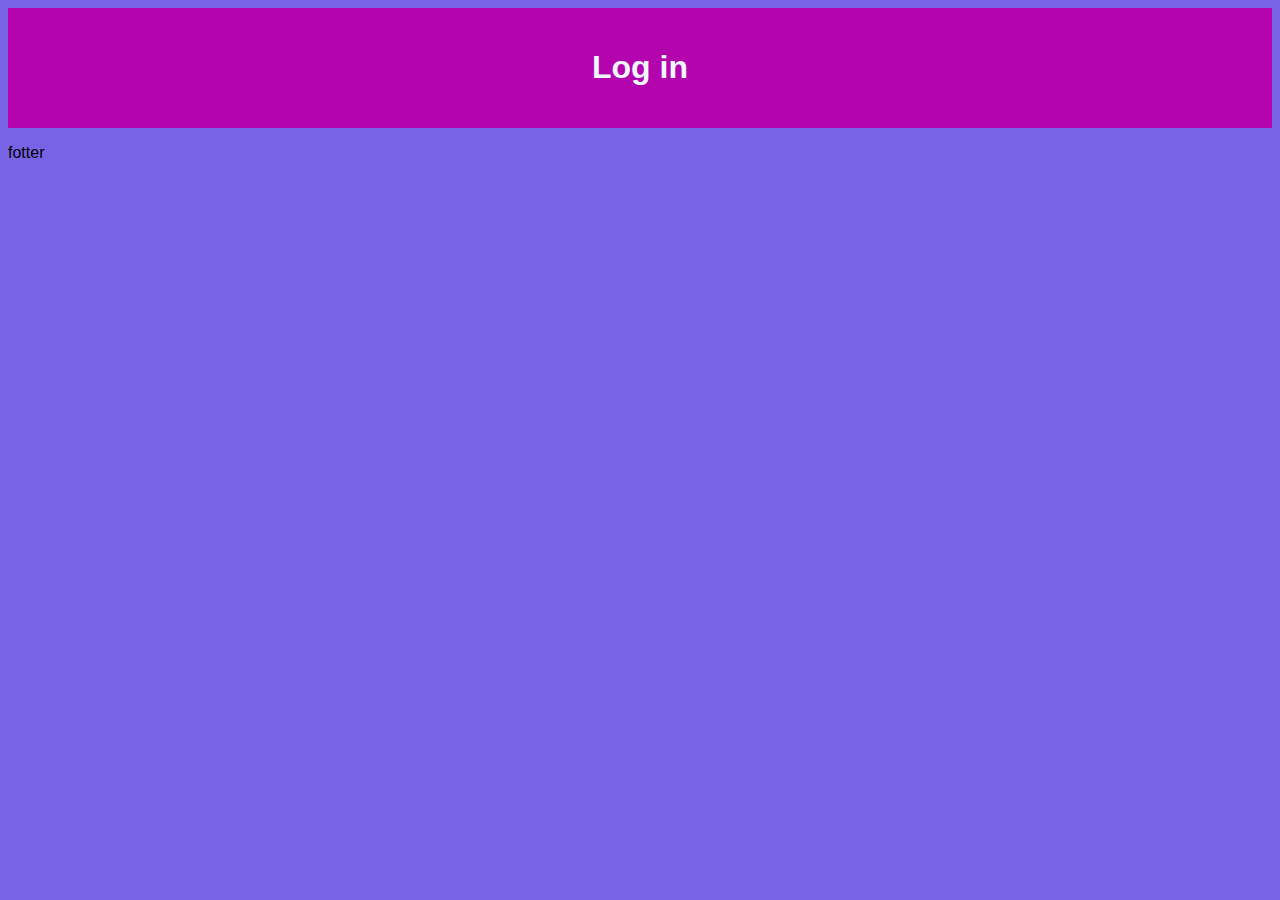
==== login.html @ e3908340 "." ====
<!DOCTYPE html>
<html lang ="es">
    <head>
        <meta charset="iso-8859-1">
        <meta name ="proyecto" content = "Proyecto final appweb">
        <meta name ="keywords" content = "HTML5,CSS3">
        <title>Log in</title>
        <link rel="stylesheet" href="style.css">
    </head>
    <body class="body">
        <section>
            <header class="header">
                <h1>Log in</h1>
            </header>
        </section>

        <section>
            <footer>
                <p> fotter</p>
            </footer>
        </section>
    </body>
</html>
---- style.css ----
.header
 {
    background: #B404AE;
    padding: 20px;
     width: 100;
     height: auto;
     text-align: center;
 }

.body
{
   background-color: #7863E7;
    font-family: Arial;
}

.foot
{
    text-align: center;
}

.responsive
{
    width: 100%;
    height:420px
}

h1
{
  color: aliceblue
}
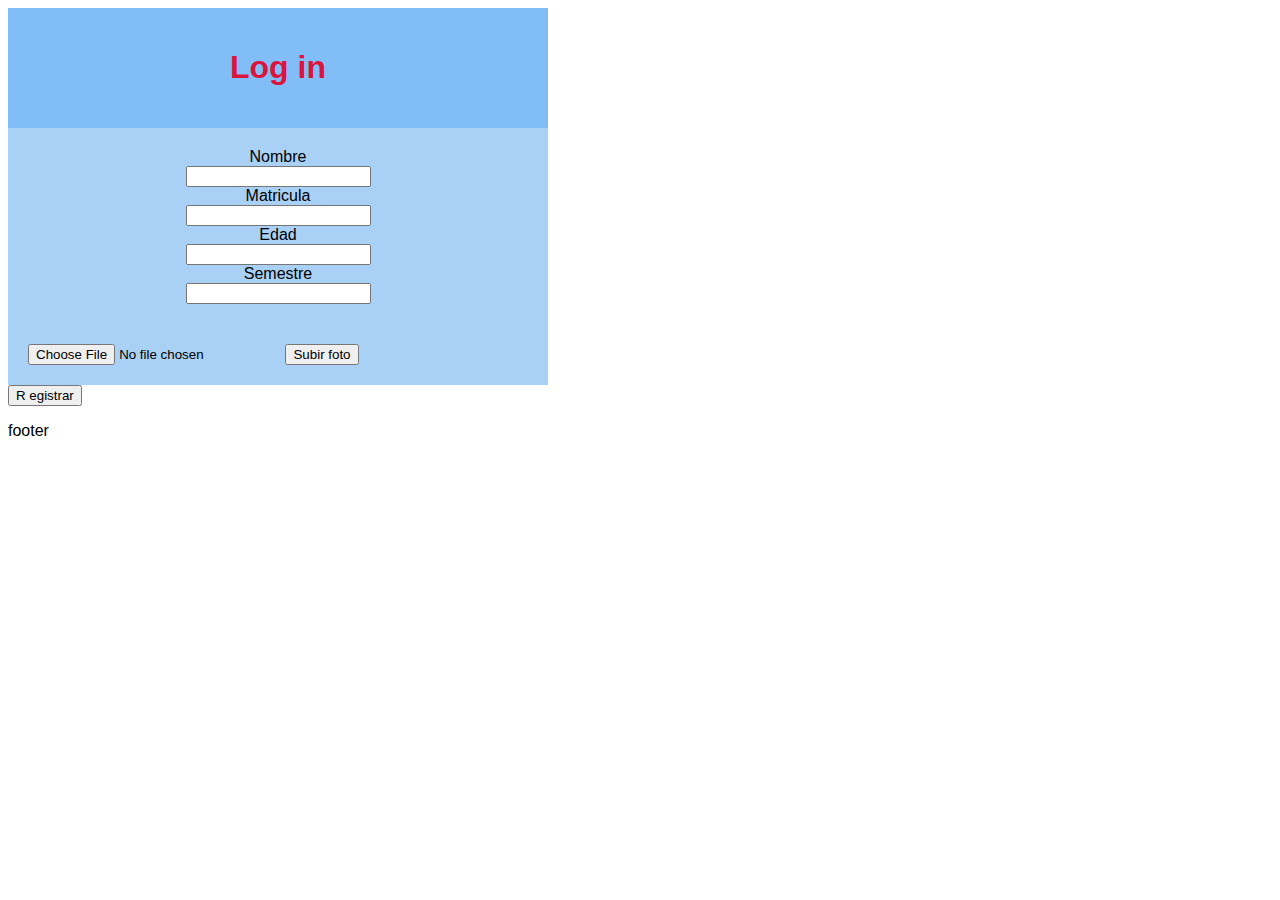
==== commit 7016f476: "el log in ya tiene formato , se hicieron cambios menores al css y el upload es un php con una rutina" ====
--- a/login.html
+++ b/login.html
@@ -13,10 +13,31 @@
                 <h1>Log in</h1>
             </header>
         </section>
-
+            <form class="bigbox" style="background-color:#A9D0F5">
+                <form class="middlebox" style="background-color:#A9D0F5">
+                    <center>
+                        <form class="littlebox">
+                            <label for="name">Nombre</label><br>
+                            <input type="text" name="name"><br>
+                            <label for="id">Matricula</label><br>
+                            <input type="number" name="id" maxlength="9"><br>
+                            <label for="age">Edad</label><br>
+                            <input type="number" name="age" maxlength="2"><br>
+                            <label for="grade">Semestre</label><br>
+                            <input type="number" name="grade" maxlength="2"><br>
+                        </form>
+                    </center>
+                </form>
+                    <form class="photo" enctype="multipart/form-data" action="upload.php" method="post" style="background-color:#A9D0F5">
+                        <input name="uploadfile" type="file"/>
+                        <input type="submit" value="Subir foto"/>
+                    </form>
+                <button type="button">R
+                    egistrar</button>
+            </form>
         <section>
             <footer>
-                <p> fotter</p>
+                <p> footer</p>
             </footer>
         </section>
     </body>
--- a/style.css
+++ b/style.css
@@ -1,24 +1,24 @@
-.header
+header
  {
-    background: #B404AE;
+    background: #81BEF7;
     padding: 20px;
-     width: 100;
+     width: 500px;
      height: auto;
      text-align: center;
  }
 
-.body
+body
 {
-   background-color: #7863E7;
+   background-color: #0000;
     font-family: Arial;
 }
 
-.foot
+foot
 {
     text-align: center;
 }
 
-.responsive
+responsive
 {
     width: 100%;
     height:420px
@@ -26,5 +26,31 @@
 
 h1
 {
-  color: aliceblue
+  color:crimson
 }
+
+.bigbox
+{
+    width: 500px;
+    padding: 20px;
+    text-align: center;
+}
+
+.middlebox
+{
+
+}
+
+.littlebox
+{
+    width: 200px;
+    text-align: left;
+}
+
+.photo
+{
+    width: 500px;
+    padding: 20px;
+}
+
+
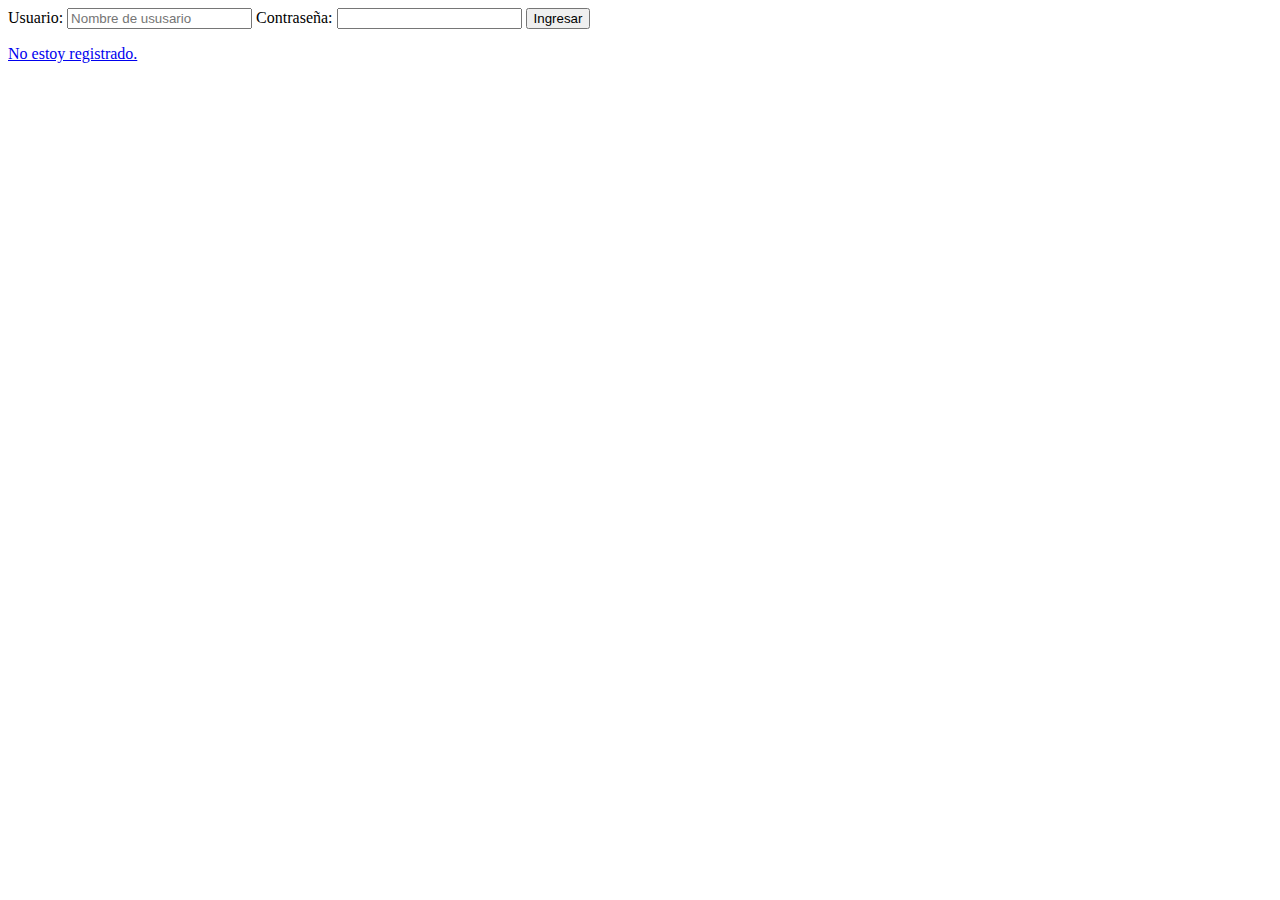
==== commit c67fab47: "." ====
--- a/login.html
+++ b/login.html
@@ -1,44 +1,19 @@
-<!DOCTYPE html>
-<html lang ="es">
+<!DOCTYPE HTML>
+<html>
     <head>
-        <meta charset="iso-8859-1">
-        <meta name ="proyecto" content = "Proyecto final appweb">
-        <meta name ="keywords" content = "HTML5,CSS3">
-        <title>Log in</title>
-        <link rel="stylesheet" href="style.css">
     </head>
-    <body class="body">
-        <section>
-            <header class="header">
-                <h1>Log in</h1>
-            </header>
-        </section>
-            <form class="bigbox" style="background-color:#A9D0F5">
-                <form class="middlebox" style="background-color:#A9D0F5">
-                    <center>
-                        <form class="littlebox">
-                            <label for="name">Nombre</label><br>
-                            <input type="text" name="name"><br>
-                            <label for="id">Matricula</label><br>
-                            <input type="number" name="id" maxlength="9"><br>
-                            <label for="age">Edad</label><br>
-                            <input type="number" name="age" maxlength="2"><br>
-                            <label for="grade">Semestre</label><br>
-                            <input type="number" name="grade" maxlength="2"><br>
-                        </form>
-                    </center>
-                </form>
-                    <form class="photo" enctype="multipart/form-data" action="upload.php" method="post" style="background-color:#A9D0F5">
-                        <input name="uploadfile" type="file"/>
-                        <input type="submit" value="Subir foto"/>
-                    </form>
-                <button type="button">R
-                    egistrar</button>
-            </form>
-        <section>
-            <footer>
-                <p> footer</p>
-            </footer>
-        </section>
+    <body>
+        <form action="login.php" method="POST">
+            <label for="usuario">Usuario:</label>
+            <input type="text" name="usuario" id="usuario" placeholder="Nombre de ususario" required>
+
+            <label for="password">Contraseña:</label>
+            <input type="password" name="password" id="password" required>
+
+            <button type="submit">Ingresar</button><br>
+            <p><a href="registrar_alumno.php">No estoy registrado.</a></p>
+        </form>
     </body>
+    <footer>
+    </footer>
 </html>
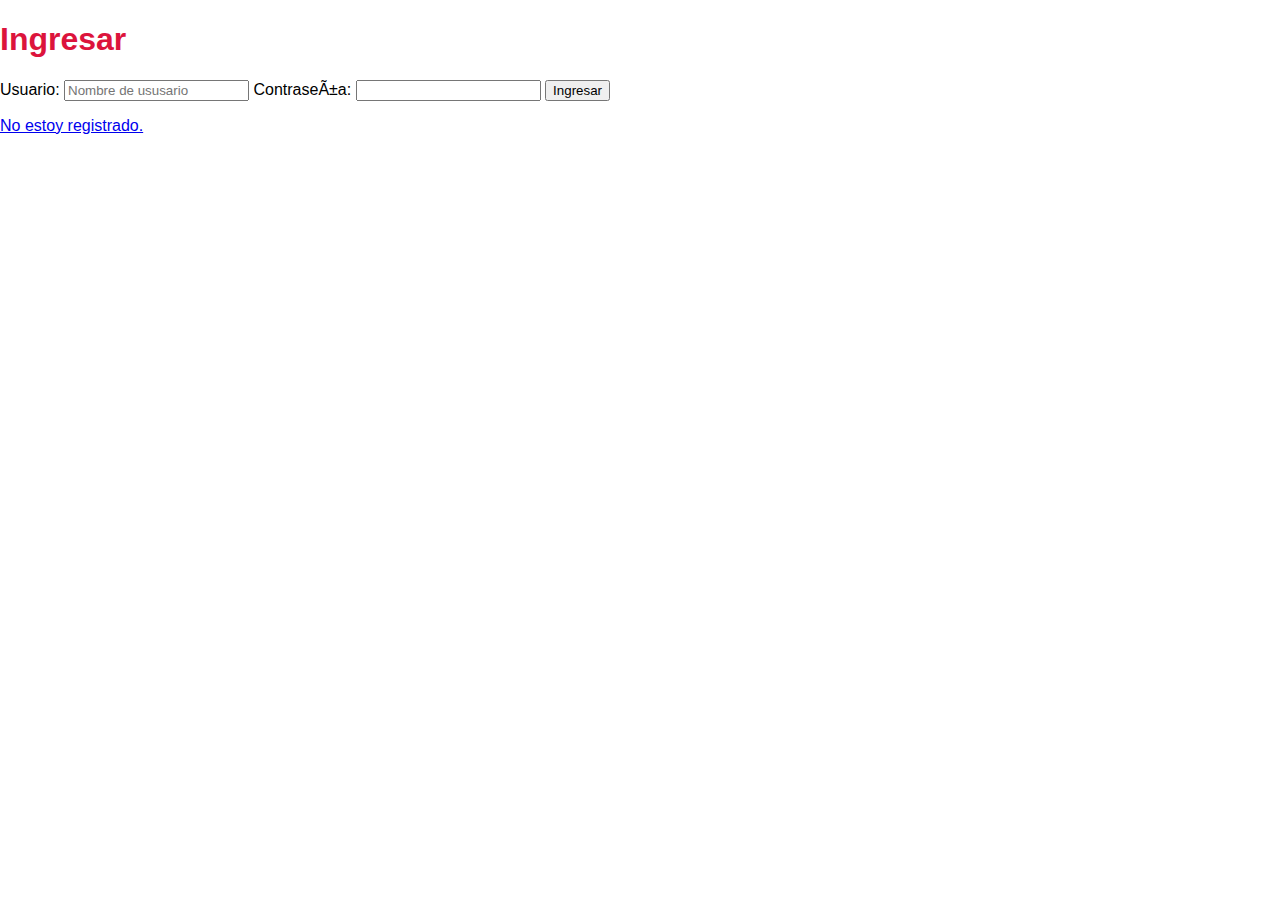
==== commit b14299bd: "Se hicieron los html de registro y log in, los php de registro presentan fallos al momento de ingres" ====
--- a/login.html
+++ b/login.html
@@ -1,19 +1,27 @@
 <!DOCTYPE HTML>
 <html>
     <head>
+        <meta charset="iso-8859-1">
+        <meta name ="proyecto" content = "Proyecto final appweb">
+        <meta name ="keywords" content = "HTML5,CSS3">
+        <title>Log in</title>
+        <link rel="stylesheet" href="style.css">
     </head>
     <body>
+        <h1>Ingresar</h1>
         <form action="login.php" method="POST">
-            <label for="usuario">Usuario:</label>
-            <input type="text" name="usuario" id="usuario" placeholder="Nombre de ususario" required>
+            <div>
+                <label for="usuario">Usuario:</label>
+                <input type="text" name="usuario" id="usuario" placeholder="Nombre de ususario" required>
 
-            <label for="password">Contraseña:</label>
-            <input type="password" name="password" id="password" required>
+                <label for="password">Contraseña:</label>
+                <input type="password" name="password" id="password" required>
 
-            <button type="submit">Ingresar</button><br>
-            <p><a href="registrar_alumno.php">No estoy registrado.</a></p>
+                <button type="submit">Ingresar</button><br>
+            </div>
         </form>
     </body>
     <footer>
+        <p><a href="registro_alumno.html">No estoy registrado.</a></p>
     </footer>
 </html>
--- a/style.css
+++ b/style.css
@@ -0,0 +1,58 @@
+
+.form_titulo{
+    background: deepskyblue;
+    color: #fff;
+    padding: 20px;
+    text-align: center;
+    font-weight: 100;
+    font-size: 30px;
+    border-top-left-radius: 7px;
+    border-top-right-radius: 7px;
+    border-bottom: 3px solid darkred;
+}
+
+body
+{
+    margin: 0;
+    background-color: #0000;
+    font-family: Arial;
+}
+
+foot
+{
+    text-align: center;
+}
+
+h1
+{
+  color:crimson
+}
+
+.bigbox
+{
+    width: 95% ;
+    max-width: 500px;
+    margin: auto;
+    border-radius: 7px;
+
+}
+
+.littlebox
+{
+    width: 200px;
+    margin: auto;
+}
+
+.input-48
+{
+    width: 48%;
+}
+
+.input-100
+{
+    width: 100%;
+}
+
+
+
+
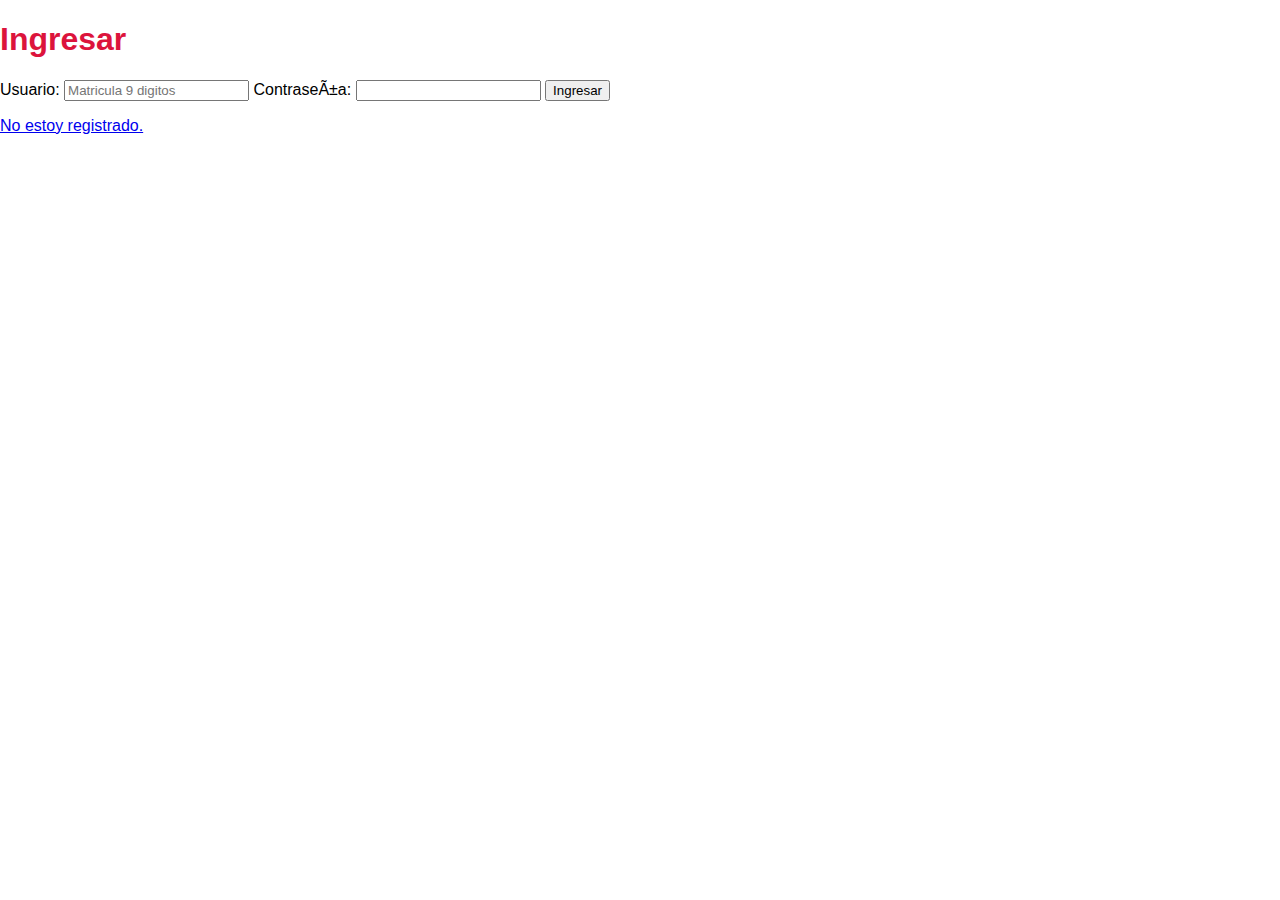
==== commit 44894b47: "df" ====
--- a/login.html
+++ b/login.html
@@ -11,8 +11,8 @@
         <h1>Ingresar</h1>
         <form action="login.php" method="POST">
             <div>
-                <label for="usuario">Usuario:</label>
-                <input type="text" name="usuario" id="usuario" placeholder="Nombre de ususario" required>
+                <label for="id">Usuario:</label>
+                <input type="number" name="id" id="id" placeholder="Matricula 9 digitos" required>
 
                 <label for="password">Contraseña:</label>
                 <input type="password" name="password" id="password" required>
--- a/style.css
+++ b/style.css
@@ -9,6 +9,15 @@
     border-top-left-radius: 7px;
     border-top-right-radius: 7px;
     border-bottom: 3px solid darkred;
+}
+
+.columna
+{
+    float:right;
+    margin: 10px 0px;
+    padding: 20px;
+    text-align:right;
+
 }
 
 body
@@ -54,5 +63,45 @@
 }
 
 
+@media screen and (max-width:1920px)
+{
+    aside{
+        float: right;
+        width: 10%;
+    }
+    section{
+        float: left;
+        width: 75%;
+    }
+}
+
+@media screen and (max-width:1024px)
+{
+    aside{
+        float: right;
+        margin: 0 1.5%;
+        width: 15%;
+    }
+    section{
+        float: left;
+        margin: 0 1.5%;
+        width 75%;
+    }
+    nav{}
+}
+
+@media screen and (max-width:480px){
+    aside{
+        float: right;
+        margin: 0 1.5%;
+        width: 20%;
+    }
+    section{
+        float: left;
+        margin: 0 1.5%;
+        width: 35%;
+    }
+}
 
 
+
